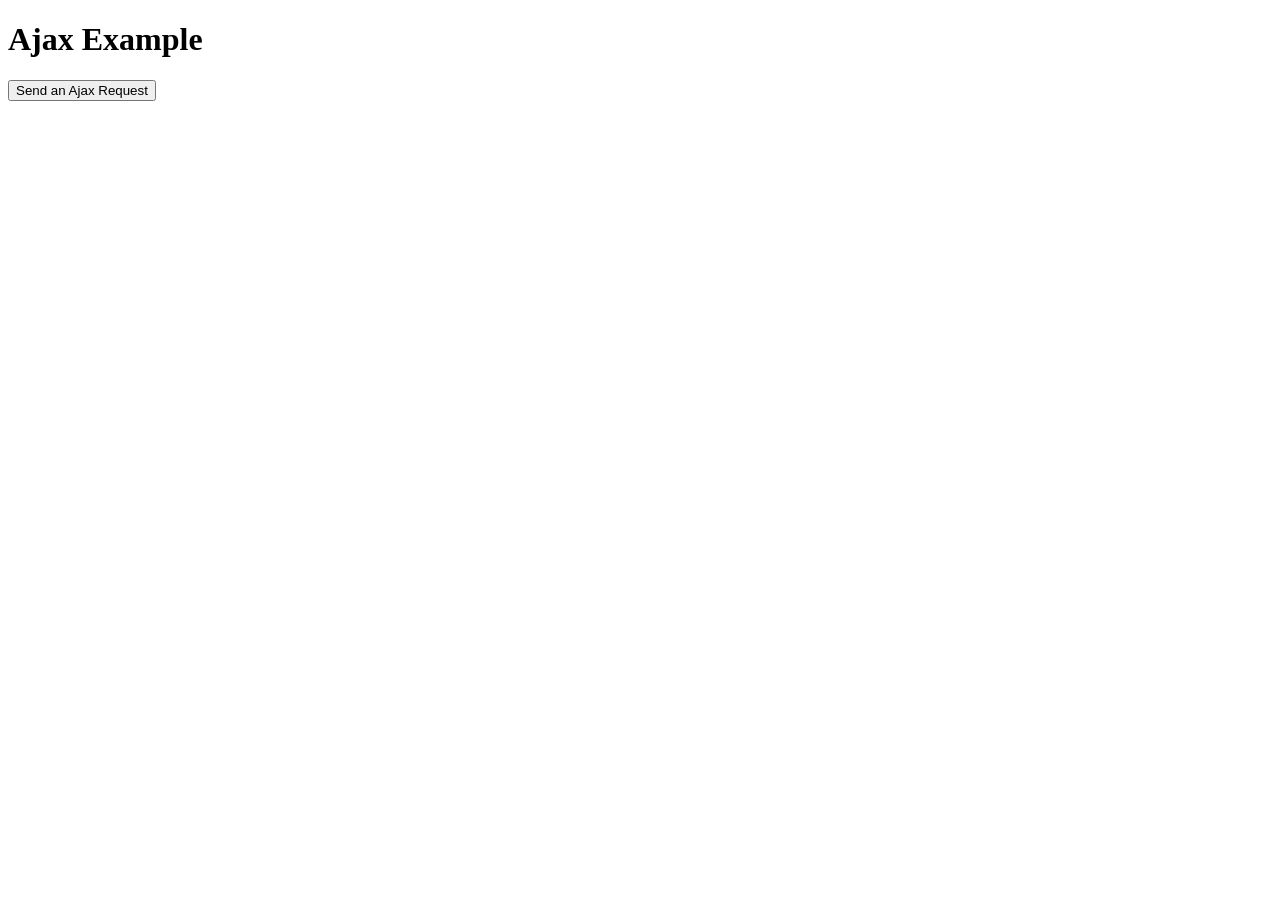
==== AJAX/index.html @ 7b5f50f4 "first commit" ====
<!DOCTYPE html>
<html lang="en">
<head>
    <meta charset="UTF-8">
    <title>Ajax</title>
</head>
<body>

<h1>Ajax Example</h1>
<button id="ajax-btn">Send an Ajax Request</button>

<script src="https://code.jquery.com/jquery-3.7.1.min.js"></script>
<script>
    $('#ajax-btn').click(function () {
        console.log("Before Create the XMLHttpRequest object");
        var xhr = new XMLHttpRequest();
        console.log(xhr.readyState,"After Create the XMLHttpRequest object");
        xhr.open('GET', 'https://youtu.be/VQRLujxTm3c?si=e4MvnW9CbG7HuwMG');
        console.log(xhr.readyState,"After open the XMLHttpRequest object");
        xhr.send();
        console.log(xhr.readyState,"After send the XMLHttpRequest object");
        console.log("Request Finished");
        xhr.onreadystatechange = function () {
            console.log(xhr.readyState, "In the onreadystatechange function");
        };
    });
    
</script>

</body>
</html>
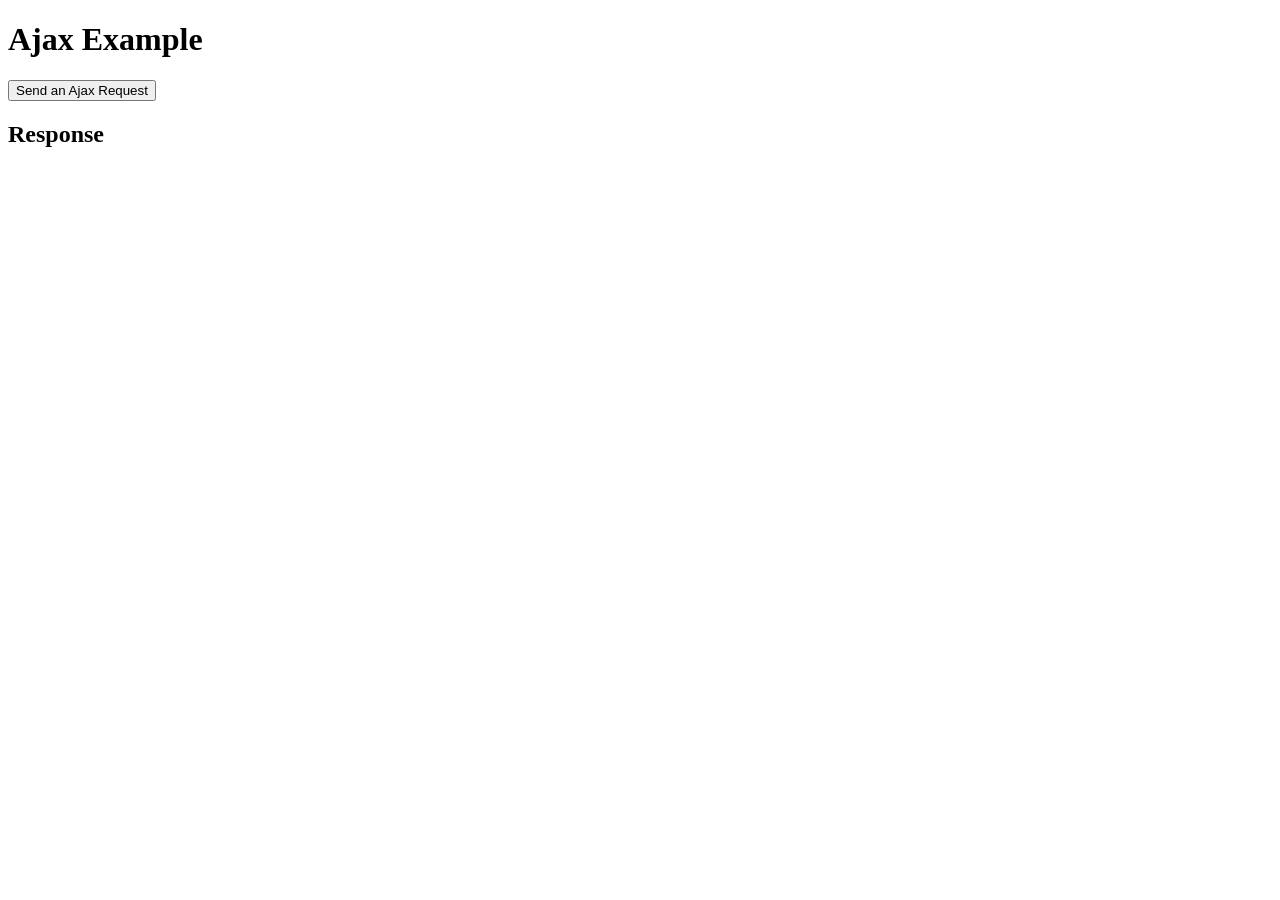
==== commit 9a755d9e: "Implement Ajax request to fetch data from db.txt and display response" ====
--- a/AJAX/index.html
+++ b/AJAX/index.html
@@ -8,23 +8,39 @@
 
 <h1>Ajax Example</h1>
 <button id="ajax-btn">Send an Ajax Request</button>
+<div id="response">
+    <h2>Response</h2>
+    <p id="response-text"></p>
+</div>
 
 <script src="https://code.jquery.com/jquery-3.7.1.min.js"></script>
 <script>
     $('#ajax-btn').click(function () {
-        console.log("Before Create the XMLHttpRequest object");
-        var xhr = new XMLHttpRequest();
-        console.log(xhr.readyState,"After Create the XMLHttpRequest object");
-        xhr.open('GET', 'https://youtu.be/VQRLujxTm3c?si=e4MvnW9CbG7HuwMG');
-        console.log(xhr.readyState,"After open the XMLHttpRequest object");
-        xhr.send();
-        console.log(xhr.readyState,"After send the XMLHttpRequest object");
-        console.log("Request Finished");
-        xhr.onreadystatechange = function () {
-            console.log(xhr.readyState, "In the onreadystatechange function");
+        // console.log("Before Create the XMLHttpRequest object");
+        // var xhr = new XMLHttpRequest();
+        // console.log(xhr.readyState,"After Create the XMLHttpRequest object");
+        // xhr.open('GET', 'https://youtu.be/VQRLujxTm3c?si=e4MvnW9CbG7HuwMG');
+        // console.log(xhr.readyState,"After open the XMLHttpRequest object");
+        // xhr.send();
+        // console.log(xhr.readyState,"After send the XMLHttpRequest object");
+        // console.log("Request Finished");
+        // xhr.onreadystatechange = function () {
+        //     console.log(xhr.readyState, "In the onreadystatechange function");
+        // };
+
+        var http = new XMLHttpRequest();
+        http.open('GET', 'db.txt');
+        http.send();
+        http.onreadystatechange = function () {
+            if (http.status === 200 && http.readyState === 4) {
+                $('#response-text').text(http.responseText);
+            }else if (http.status === 404 && http.readyState === 4) {
+                $('#response-text').text('File not found');
+            }
         };
+
     });
-    
+
 </script>
 
 </body>
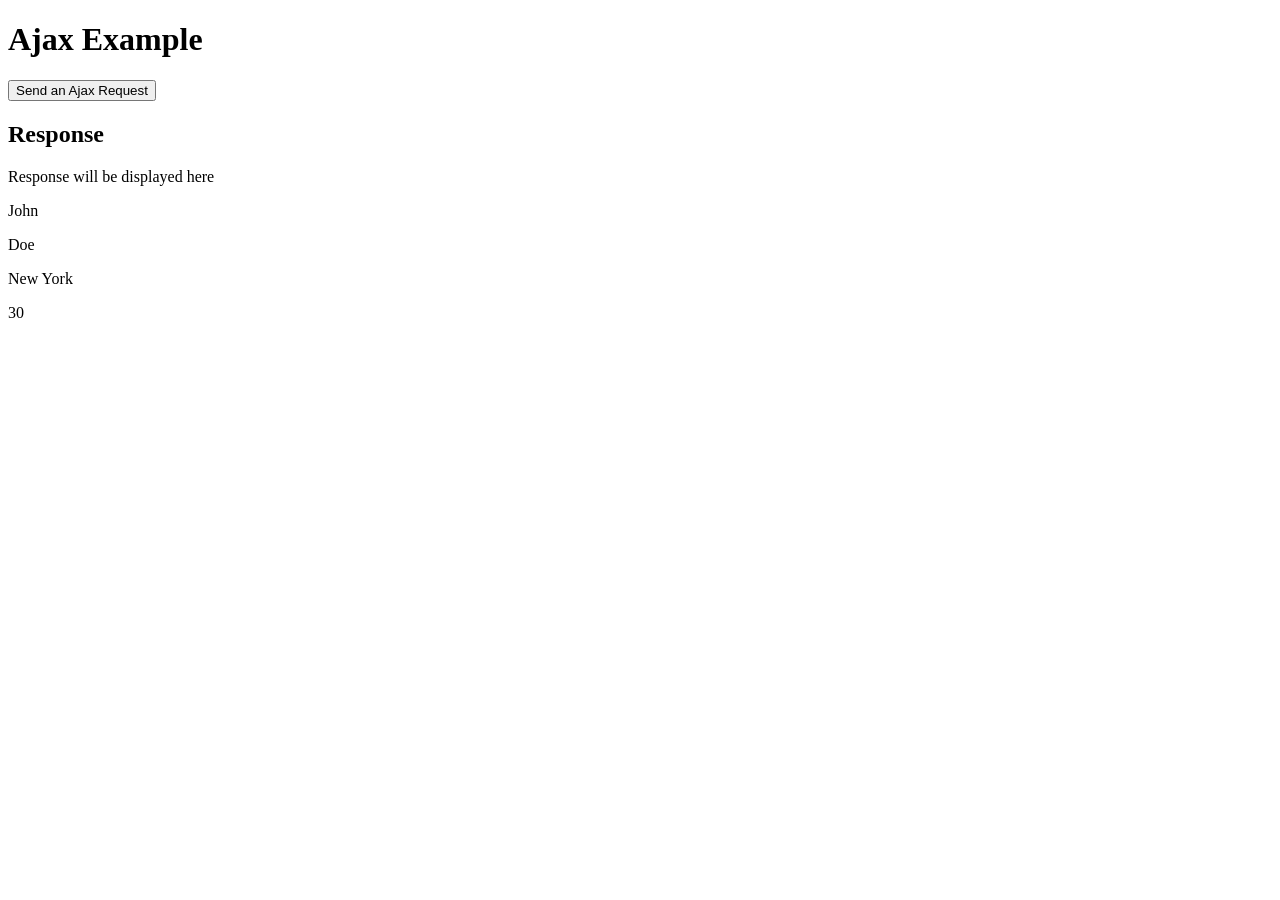
==== commit 2263ac4c: "Update Ajax request to fetch data from db.json and display user details" ====
--- a/AJAX/index.html
+++ b/AJAX/index.html
@@ -10,7 +10,11 @@
 <button id="ajax-btn">Send an Ajax Request</button>
 <div id="response">
     <h2>Response</h2>
-    <p id="response-text"></p>
+    <p id="response-text">Response will be displayed here</p>
+    <p id="firstName">John</p>
+    <p id="secondName">Doe</p>
+    <p id="address">New York</p>
+    <p id="mobile">30</p>
 </div>
 
 <script src="https://code.jquery.com/jquery-3.7.1.min.js"></script>
@@ -28,19 +32,33 @@
         //     console.log(xhr.readyState, "In the onreadystatechange function");
         // };
 
-        var http = new XMLHttpRequest();
-        http.open('GET', 'db.txt');
-        http.send();
-        http.onreadystatechange = function () {
-            if (http.status === 200 && http.readyState === 4) {
-                $('#response-text').text(http.responseText);
-            }else if (http.status === 404 && http.readyState === 4) {
-                $('#response-text').text('File not found');
+        // var http = new XMLHttpRequest();
+        // http.open('GET', 'db.txt');
+        // http.send();
+        // http.onreadystatechange = function () {
+        //     if (http.status === 200 && http.readyState === 4) {
+        //         $('#response-text').text(http.responseText);
+        //     }else if (http.status === 404 && http.readyState === 4) {
+        //         $('#response-text').text('File not found');
+        //     }
+        // };
+
+
+        $.ajax({
+            url: 'db.json',
+            method: 'GET',
+            success : function (response) {
+                console.log(response)
+                $('#firstName').text(response.firstName);
+                $('#secondName').text(response.secondName);
+                $('#address').text(response.address);
+                $('#mobile').text(response.mobile);
+            },
+            error: function (error) {
+                console.error('Error:', error);
             }
-        };
-
+        });
     });
-
 </script>
 
 </body>
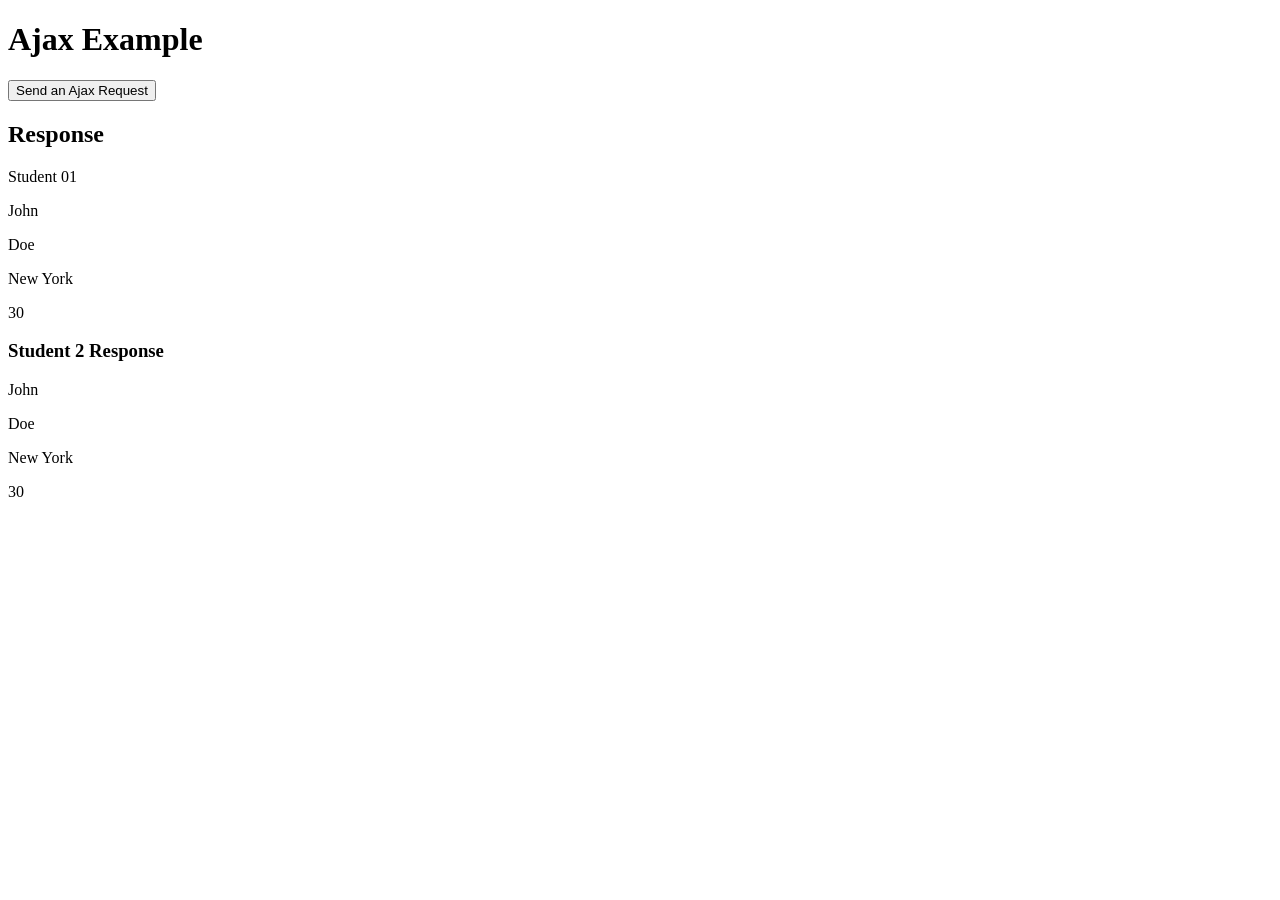
==== commit c8d2b8d8: "Update db.json to include multiple user entries and modify index.html to display additional user det" ====
--- a/AJAX/index.html
+++ b/AJAX/index.html
@@ -10,11 +10,16 @@
 <button id="ajax-btn">Send an Ajax Request</button>
 <div id="response">
     <h2>Response</h2>
-    <p id="response-text">Response will be displayed here</p>
+    <p id="response-text">Student 01</p>
     <p id="firstName">John</p>
     <p id="secondName">Doe</p>
     <p id="address">New York</p>
     <p id="mobile">30</p>
+    <h3> Student 2 Response</h3>
+    <p id="firstName2">John</p>
+    <p id="secondName2">Doe</p>
+    <p id="address2">New York</p>
+    <p id="mobile2">30</p>
 </div>
 
 <script src="https://code.jquery.com/jquery-3.7.1.min.js"></script>
@@ -44,21 +49,27 @@
         // };
 
 
+
         $.ajax({
             url: 'db.json',
             method: 'GET',
             success : function (response) {
                 console.log(response)
-                $('#firstName').text(response.firstName);
-                $('#secondName').text(response.secondName);
-                $('#address').text(response.address);
-                $('#mobile').text(response.mobile);
+                $('#firstName').text(response[0].firstName);
+                $('#secondName').text(response[0].secondName);
+                $('#address').text(response[0].address);
+                $('#mobile').text(response[0].mobile);
+                $('#firstName2').text(response[1].firstName);
+                $('#secondName2').text(response[1].secondName);
+                $('#address2').text(response[1].address);
+                $('#mobile2').text(response[1].mobile);
             },
             error: function (error) {
                 console.error('Error:', error);
             }
         });
     });
+
 </script>
 
 </body>
